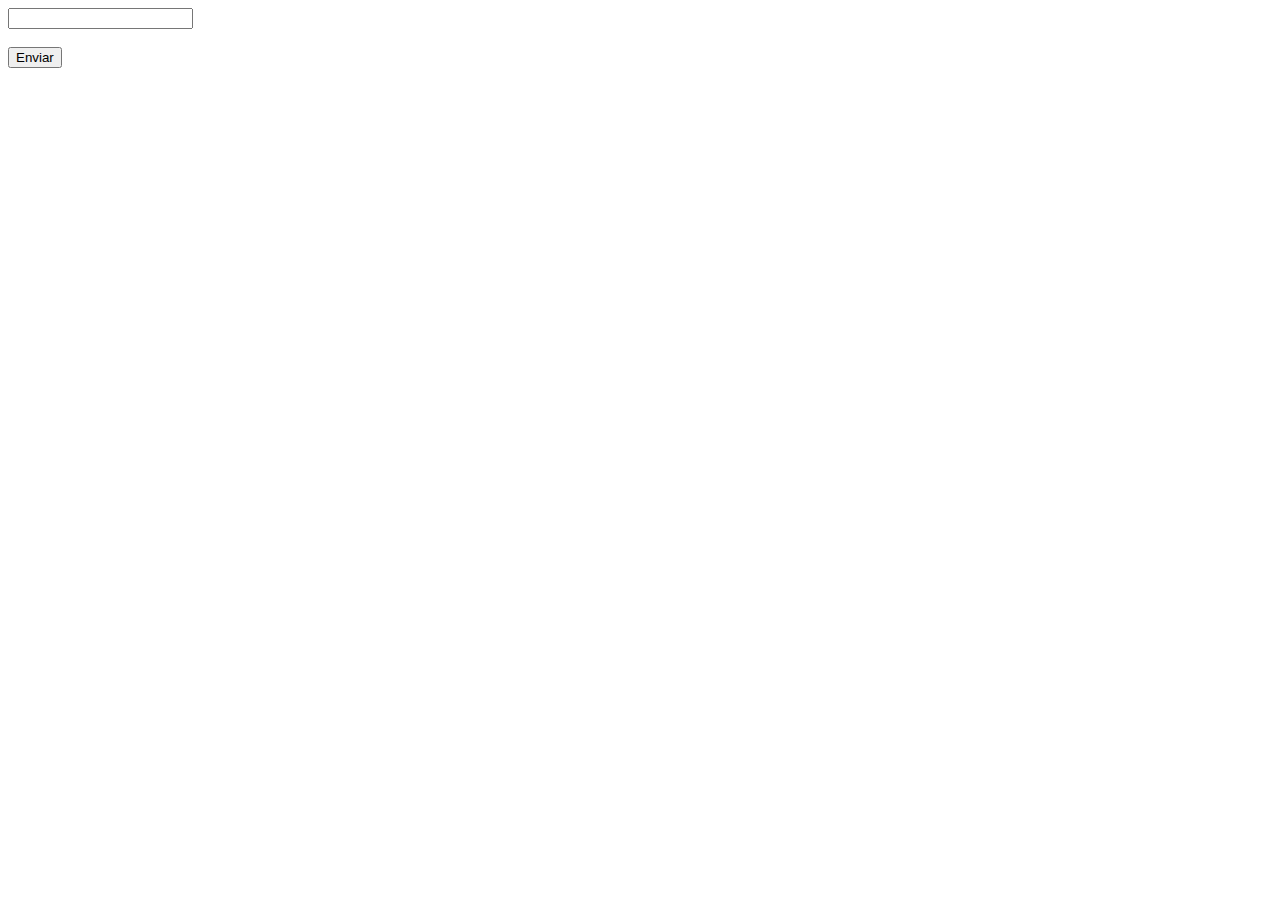
==== form.html @ 8f02facb "Aula #20. Formulários no HTML [parte 1]" ====
<!DOCTYPE html>
<html>
  <head>
    <title>Formulário</title>
  </head>
  <body>
    <form action="envio.php" method="post">
      <input type="text" name="nome">
      <br>
      <br>
      <input type="submit" value="Enviar">
    </form>
  </body>
</html>
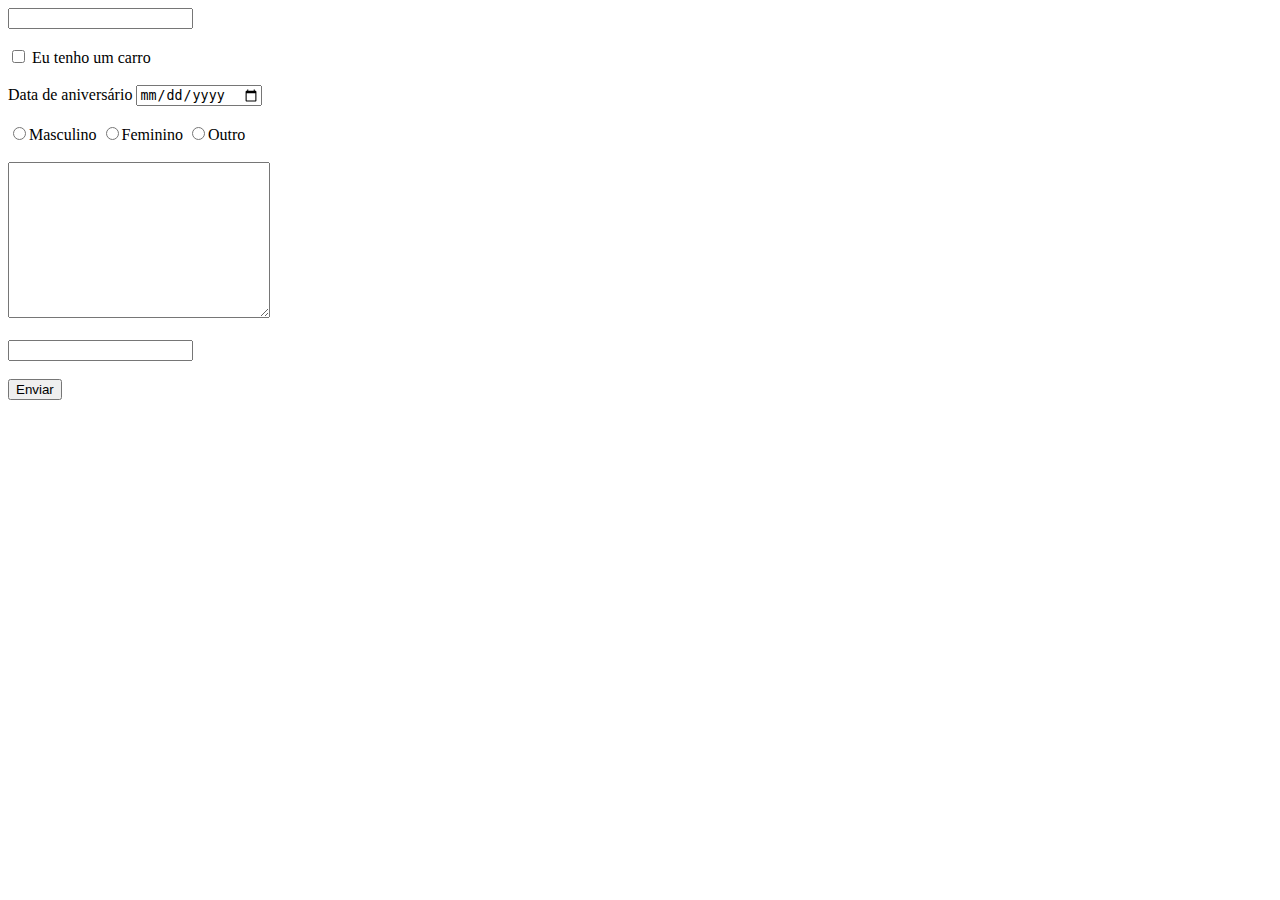
==== commit c1f9b3f5: "Aula #21. Formulários no HTML [parte 2]" ====
--- a/form.html
+++ b/form.html
@@ -8,6 +8,23 @@
       <input type="text" name="nome">
       <br>
       <br>
+      <input type="checkbox" name="temcarro"> Eu tenho um carro
+      <br>
+      <br>
+      Data de aniversário <input type="date" name="aniversario">
+      <br>
+      <br>
+      <input type="radio" name="sexo" value="masculino">Masculino
+      <input type="radio" name="sexo" value="feminino">Feminino
+      <input type="radio" name="sexo" value="outro">Outro
+      <br>
+      <br>
+      <textarea cols="30" rows="10"></textarea>
+      <br>
+      <br>
+      <input type="password" name="Senha">
+      <br>
+      <br>
       <input type="submit" value="Enviar">
     </form>
   </body>
